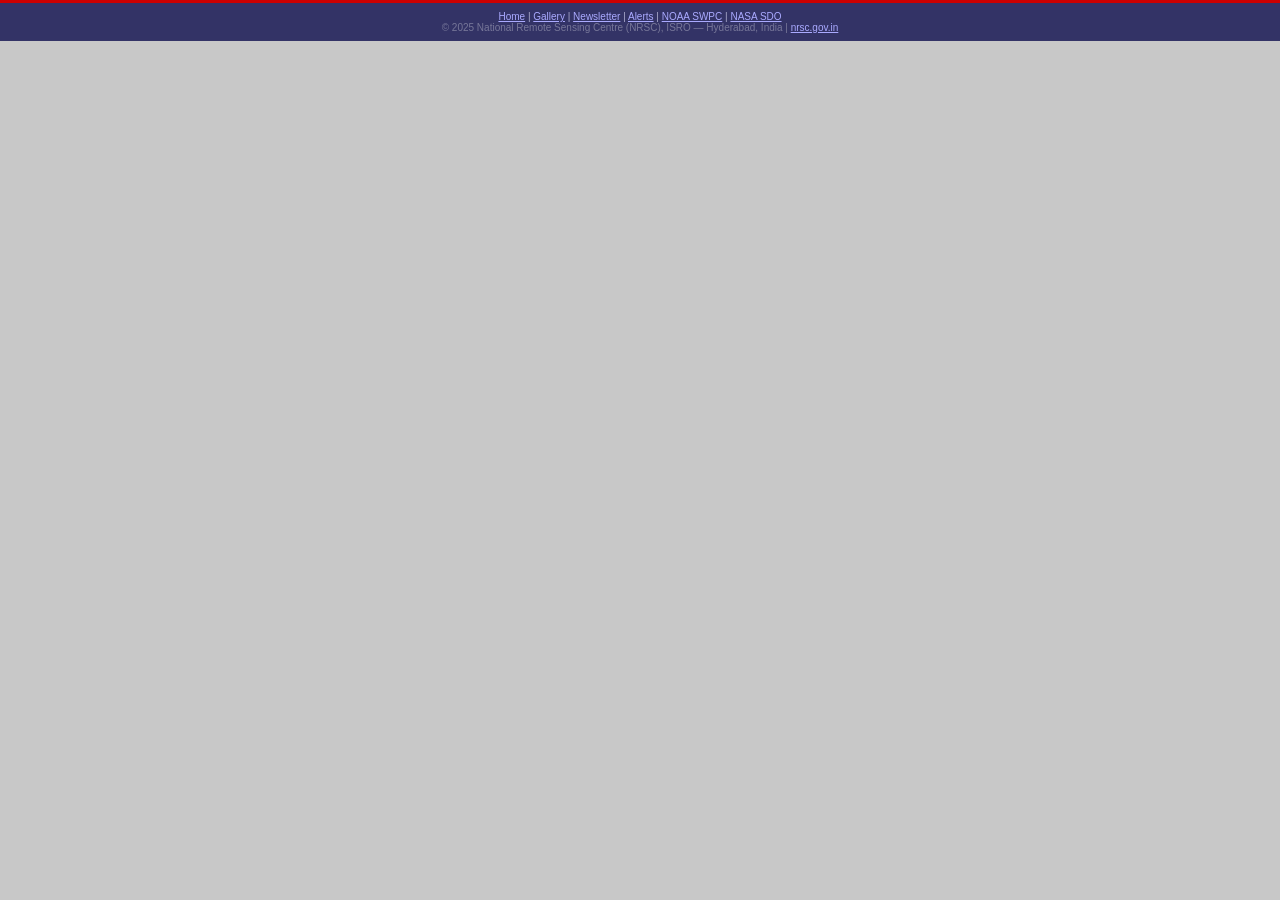
==== confirm.html @ 4412614e "first stages" ====
<!DOCTYPE html>
<html lang="en">

<head>
  <meta charset="UTF-8">
  <meta name="viewport" content="width=device-width, initial-scale=1.0">
  <title>NRSC Space Weather – Sun-Earth Environment Monitoring</title>
  <link rel="stylesheet" href="style.css">
</head>

<body>

  <!-- ══════════════ HOME PAGE ══════════════ -->
  <div id="page-confirm">
    <div id="upload-hero">
      <div class="site-name">NRSC Space Weather · nrsc.gov.in</div>
      <h2>Submission Received</h2>
      <div class="hero-sub">Your space weather observation has been recorded. Thank you!</div>
    </div>
    <div id="page-wrap" style="max-width:1040px;">
      <div id="confirm-area">
        <div class="confirm-header-box">
          <div class="confirm-icon">🛰️</div>
          <div>
            <h3>Photo Submission Successful!</h3>
            <p>Your observation has been logged in the NRSC Space Weather database.</p>
          </div>
        </div>
        <div class="confirm-id" id="confirm-id-val">REF# —</div>
        <div id="confirm-photo-area"></div>
        <table class="summary-table">
          <caption>Your Submission Details</caption>
          <tbody id="summary-body"></tbody>
        </table>
        <button class="home-btn" onclick="window.location.href='index.html'">⌂ Go to Home</button>
        <button class="submit-another-btn" onclick="window.location.href='upload.html'">Submit Another Photo</button>
      </div>
    </div>
  </div><!-- /page-confirm -->


  <!-- FOOTER -->
  <div id="footer">
    <a href="#">Home</a> | <a href="https://spaceweathergallery2.com/">Gallery</a> | <a href="#">Newsletter</a> | <a
      href="#">Alerts</a> | <a href="https://www.swpc.noaa.gov/">NOAA SWPC</a> | <a
      href="https://sdo.gsfc.nasa.gov/">NASA SDO</a><br>
    <span style="color:#777799;">&copy; 2025 National Remote Sensing Centre (NRSC), ISRO &mdash; Hyderabad, India | <a
        href="https://www.nrsc.gov.in" style="color:#aaaaff;" target="_blank">nrsc.gov.in</a></span>
  </div>

  <!-- ══════════ JAVASCRIPT ══════════ -->


  <script src="script.js"></script>
</body>

</html>
---- style.css ----
@import url('https://fonts.googleapis.com/css2?family=Rajdhani:wght@400;600;700&display=swap');
* { margin: 0; padding: 0; box-sizing: border-box; }
body {
  font-family: Arial, Helvetica, sans-serif;
  font-size: 12px;
  background: #c8c8c8;
  color: #000000;
}
a { color: #0000cc; text-decoration: underline; }
a:hover { color: #cc0000; }

/* ══ TOP HEADER BAND ══ */
#header {
  background: linear-gradient(180deg, #1a3a6b 0%, #2a5298 40%, #1a3a6b 100%);
  padding: 6px 10px;
  display: flex;
  align-items: center;
  justify-content: space-between;
  min-height: 80px;
}
#header-logo {
  display: flex;
  align-items: center;
  gap: 10px;
}
#header-logo .logo-icon {
  width: 60px;
  height: 72px;
}
#header-logo-text h1 {
  font-family: Arial, Helvetica, sans-serif;
  font-size: 32px;
  font-weight: bold;
  color: #ffffff;
  letter-spacing: -0.5px;
  line-height: 1;
  text-shadow: 1px 1px 3px #000033;
}
#header-logo-text p {
  font-size: 11px;
  color: #ccddff;
  font-style: italic;
  margin-top: 2px;
}
#header-subscribe {
  text-align: right;
  color: #ffffff;
}
#header-subscribe .sub-label {
  font-size: 11px;
  margin-bottom: 4px;
  font-weight: bold;
  color: #ccddff;
}
#header-subscribe input[type=email] {
  padding: 3px 5px;
  font-size: 11px;
  border: 1px solid #8899bb;
  background: #ffffff;
  width: 160px;
}
#header-subscribe button {
  padding: 3px 8px;
  font-size: 11px;
  background: #dddddd;
  border: 1px solid #888888;
  cursor: pointer;
  font-weight: bold;
  margin-left: 2px;
}
#header-subscribe button:hover { background: #bbbbbb; }

/* ══ RED NAV BAR ══ */
#nav-bar {
  background: #cc0000;
  display: flex;
  justify-content: space-around;
  padding: 0;
  border-top: 2px solid #ff3333;
  border-bottom: 2px solid #aa0000;
}
#nav-bar a {
  color: #ffffff;
  text-decoration: none;
  font-size: 11px;
  font-weight: bold;
  padding: 5px 12px;
  letter-spacing: 0.5px;
  display: block;
}
#nav-bar a:hover {
  background: #aa0000;
  color: #ffff99;
  text-decoration: none;
}

/* ══ OUTER WRAPPER ══ */
#page-wrap {
  max-width: 1040px;
  margin: 0 auto;
  background: #ffffff;
  width: 100%;
}

/* ══ 3-COLUMN GRID — LAPTOP/DESKTOP ══ */
#three-col {
  display: grid;
  grid-template-columns: 255px 1fr 195px;
  grid-template-areas: "left center right";
  gap: 0;
  border: 1px solid #aaaaaa;
  border-top: none;
  min-height: 800px;
  width: 100%;
}
#col-left   { grid-area: left; }
#col-center { grid-area: center; }
#col-right  { grid-area: right; }

/* ══ TABLET (≤860px): all 3 cols stay side by side, just narrower ══ */
@media (max-width: 860px) {
  #page-wrap { max-width: 100%; }
  #three-col {
    grid-template-columns: 180px 1fr 160px;
    grid-template-areas: "left center right";
    min-height: unset;
  }
  #header { flex-wrap: wrap; gap: 6px; padding: 6px 8px; }
  #header-logo-text h1 { font-size: 24px; }
  #header-subscribe input[type=email] { width: 130px; }
  #nav-bar { flex-wrap: wrap; justify-content: flex-start; }
  #nav-bar a { font-size: 11px; padding: 5px 10px; }
  .tab-whats-up { font-size: 13px; }
  .date-right { font-size: 12px; }
}

/* ══ MOBILE (≤580px): fully single column, stacked top-to-bottom ══ */
@media (max-width: 580px) {
  body { font-size: 13px; }
  #page-wrap { max-width: 100%; overflow-x: hidden; }

  /* Header stacks vertically */
  #header {
    flex-direction: column;
    align-items: flex-start;
    gap: 8px;
    padding: 8px 10px;
    min-height: unset;
  }
  #header-logo .logo-icon { width: 44px; height: 52px; }
  #header-logo-text h1 { font-size: 20px; }
  #header-logo-text p { font-size: 10px; }
  #header-subscribe { text-align: left; width: 100%; }
  #header-subscribe input[type=email] { width: 55%; }

  /* Nav wraps into 2 rows */
  #nav-bar {
    flex-wrap: wrap;
    justify-content: flex-start;
    gap: 0;
  }
  #nav-bar a {
    font-size: 11px;
    padding: 6px 10px;
    flex: 0 0 auto;
  }

  /* Date bar stacks */
  .center-tab-header { flex-wrap: wrap; }
  .tab-whats-up { font-size: 13px; padding: 5px 8px; flex: 1 1 auto; }
  .date-right { font-size: 12px; padding: 5px 8px; }

  /* Single column grid */
  #three-col {
    grid-template-columns: 1fr;
    grid-template-areas:
      "center"
      "left"
      "right";
    min-height: unset;
    border: none;
  }

  /* Left col full width */
  #col-left {
    border-right: none;
    border-top: 1px solid #aaaaaa;
    border-bottom: 1px solid #aaaaaa;
    width: 100%;
    padding: 10px;
    /* show as 2-col grid for data boxes on mobile */
    display: grid;
    grid-template-columns: 1fr 1fr;
    gap: 8px;
    align-items: start;
  }
  #col-left .cc-title {
    grid-column: 1 / -1;
  }
  #col-left .divider-line { grid-column: 1 / -1; margin: 2px 0; }

  /* Center col */
  #col-center { border-right: none; width: 100%; }
  .center-body { padding: 8px 10px; }

  /* Right col full width horizontal */
  #col-right {
    border-left: none;
    border-top: 1px solid #aaaaaa;
    display: flex;
    flex-wrap: wrap;
    gap: 10px;
    padding: 10px;
    align-items: flex-start;
    width: 100%;
  }
  .archives-form { width: 100%; }
  .archives-form select { width: auto; margin-bottom: 4px; margin-right: 4px; }
  .archives-form button { width: auto; padding: 4px 14px; }

  /* Images full width */
  .sun-wrap img { width: 100%; }
  .article-img { float: none; display: block; max-width: 100%; margin: 6px 0; }
  .sun-ha-img img { max-width: 100%; }
  .img-upload-slot .slot-preview { max-height: 260px; }

  /* Map full height on mobile */
  #india-map-wrap { height: 320px !important; }

  /* Article text slightly larger for readability */
  .article-text { font-size: 13px; line-height: 1.6; }
  .article-head { font-size: 13px; }
}

/* ══ LEFT COLUMN ══ */
#col-left {
  border-right: 1px solid #aaaaaa;
  padding: 8px 6px;
  background: #eef0f5;
}
.cc-title {
  font-size: 18px;
  font-weight: bold;
  color: #3366cc;
  text-align: center;
  line-height: 1.2;
  margin-bottom: 10px;
}
.cc-section { margin-bottom: 8px; }
.cc-section-head {
  font-size: 12px;
  font-weight: bold;
  color: #000000;
  margin-bottom: 2px;
}
.cc-value { font-size: 12px; line-height: 1.5; }
.cc-value b { font-weight: bold; }
.small-link { font-size: 11px; }
.small-link a { color: #0000cc; }
.updated { font-size: 10px; color: #555555; }
.red-val { color: #cc0000; font-weight: bold; }
.divider-line { border: none; border-top: 1px solid #aaaacc; margin: 8px 0; }

/* Sun image in left col */
.sun-wrap {
  border: 1px solid #999999;
  background: #000000;
  text-align: center;
  margin-bottom: 4px;
  padding: 2px;
}
.sun-wrap img { width: 100%; display: block; }
.sun-caption { font-size: 10px; color: #333333; line-height: 1.4; margin-top: 3px; }
.expand-row { font-size: 11px; margin: 3px 0; }
.expand-row a { color: #0000cc; }
.sunspot-num { font-size: 13px; font-weight: bold; color: #000000; }
.sunspot-link a { font-size: 11px; color: #0000cc; }

/* Aurora */
.aurora-wrap { border: 1px solid #888888; margin-bottom: 3px; background: #000000; }
.aurora-wrap img { width: 100%; display: block; }
.aurora-switch { font-size: 10px; margin: 2px 0; }
.aurora-switch a { color: #0000cc; }

/* KP index */
.kp-bar-wrap { margin: 4px 0; }
.kp-bars { display: flex; gap: 2px; height: 14px; margin-bottom: 2px; }
.kp-bar {
  flex: 1;
  background: #009900;
  border: 1px solid #006600;
  position: relative;
}
.kp-bar.active { background: #ff6600; border-color: #cc4400; }
.kp-bar.storm  { background: #cc0000; border-color: #880000; }
.kp-bar.lit    { opacity: 1; }
.kp-bar.unlit  { opacity: 0.25; }

/* ══ CENTER COLUMN ══ */
#col-center {
  padding: 0;
  background: #ffffff;
  border-right: 1px solid #aaaaaa;
}
/* Tab header */
.center-tab-header {
  display: flex;
  align-items: stretch;
  border-bottom: 1px solid #aaaaaa;
  background: #ffffff;
}
.tab-whats-up {
  background: #ffffff;
  border: 1px solid #aaaaaa;
  border-bottom: 1px solid #ffffff;
  border-radius: 6px 6px 0 0;
  padding: 6px 14px;
  font-size: 15px;
  font-weight: bold;
  color: #000000;
  display: flex;
  align-items: center;
  gap: 5px;
  margin-bottom: -1px;
}
.tab-icon { font-size: 18px; }
.date-right {
  margin-left: auto;
  padding: 6px 10px;
  font-size: 14px;
  font-weight: bold;
  color: #cc0000;
  align-self: center;
}
.center-body { padding: 8px 10px; }

/* AI Free Zone bar */
.ai-free {
  border: 1px solid #aaaaaa;
  padding: 5px 8px;
  font-size: 11px;
  margin-bottom: 8px;
  display: flex;
  align-items: flex-start;
  gap: 8px;
  background: #ffffff;
}
.ai-free-text { flex: 1; line-height: 1.5; }
.ai-free-badge {
  flex-shrink: 0;
  width: 90px;
  background: linear-gradient(135deg, #9933cc 0%, #3366ff 50%, #cc3300 100%);
  border-radius: 4px;
  text-align: center;
  padding: 4px;
  font-size: 8px;
  font-weight: bold;
  color: #ffffff;
  line-height: 1.3;
}
.ai-free-badge .big { font-size: 11px; }

/* Articles */
.article-block { margin-bottom: 10px; }
.article-head {
  font-size: 12px;
  font-weight: bold;
  color: #cc0000;
  text-transform: uppercase;
  margin-bottom: 3px;
  line-height: 1.3;
}
.article-head a { color: #cc0000; }
.article-text { font-size: 12px; line-height: 1.55; margin-bottom: 4px; }
.article-img {
  float: right;
  margin: 0 0 6px 8px;
  border: 1px solid #999999;
  max-width: 180px;
}
.article-img img { display: block; width: 100%; }
.clearfix::after { content:''; display:table; clear:both; }

/* Sun Hα image in article */
.sun-ha-img {
  border: 1px solid #555555;
  background: #000000;
  text-align: center;
  margin: 6px 0;
  padding: 3px;
  position: relative;
}
.sun-ha-img img { width: 100%; max-width: 480px; display: block; margin: 0 auto; }
.sun-ha-caption { font-size: 10px; color: #555555; margin-top: 3px; }

/* ── Article image upload slot ── */
.img-upload-slot {
  border: 2px dashed #aaaacc;
  background: #f7f7fb;
  border-radius: 3px;
  margin: 6px 0;
  text-align: center;
  position: relative;
  overflow: hidden;
  cursor: pointer;
}
.img-upload-slot input[type=file] {
  position: absolute; inset: 0; opacity: 0; cursor: pointer; width: 100%; height: 100%; z-index: 2;
}
.img-upload-slot .slot-preview {
  width: 100%; display: none; max-height: 340px; object-fit: contain;
}
.img-upload-slot .slot-placeholder {
  padding: 18px 10px; font-size: 11px; color: #888;
}
.img-upload-slot .slot-placeholder .slot-icon { font-size: 26px; margin-bottom: 4px; }
.img-upload-slot .slot-label {
  font-size: 10px; background: #003366; color: #fff;
  padding: 2px 8px; display: inline-block; margin-top: 4px; border-radius: 2px;
}
.sky-links { font-size: 11px; }
.sky-links a { color: #0000cc; }

/* Gallery / newsletter bars */
.gallery-bar {
  display: block;
  text-align: center;
  padding: 4px;
  font-size: 12px;
  font-weight: bold;
  color: #cc0000;
  text-decoration: underline;
  margin: 4px 0;
}
.gallery-bar:hover { color: #880000; }
.nl-bar {
  display: block;
  text-align: center;
  padding: 4px;
  font-size: 12px;
  color: #000000;
  text-decoration: none;
  margin: 2px 0;
}
.nl-bar b { color: #cc0000; }

/* ══ RIGHT COLUMN ══ */
#col-right {
  padding: 8px 6px;
  background: #ffffff;
}
.right-section-head {
  font-size: 13px;
  font-weight: bold;
  color: #cc0000;
  margin-bottom: 4px;
}
.archives-form select {
  width: 100%;
  margin-bottom: 4px;
  font-size: 11px;
  padding: 2px;
  border: 1px solid #aaaaaa;
}
.archives-form button {
  width: 100%;
  padding: 3px;
  font-size: 11px;
  font-weight: bold;
  background: #eeeeee;
  border: 1px solid #888888;
  cursor: pointer;
  margin-bottom: 8px;
}
.archives-form button:hover { background: #cccccc; }

/* Ad / promo box */
.promo-box {
  border: 1px solid #888888;
  margin-bottom: 8px;
  text-align: center;
  background: #111122;
  padding: 4px;
}
.promo-box img { width: 100%; display: block; }
.promo-svg { width: 100%; }

/* T CrB Nova Watch */
.nova-watch { margin-bottom: 8px; border-top: 2px solid #cc0000; padding-top: 4px; }
.nova-head { font-size: 12px; font-weight: bold; color: #cc0000; margin-bottom: 3px; }
.nova-text { font-size: 11px; line-height: 1.5; }
.nova-text b { font-weight: bold; }

/* Starlink */
.starlink-section { margin-bottom: 8px; border-top: 1px solid #cccccc; padding-top: 4px; }
.starlink-head { font-size: 12px; font-weight: bold; color: #cc0000; margin-bottom: 3px; }
.starlink-text { font-size: 11px; line-height: 1.55; }
.starlink-text b { font-weight: bold; }

/* Asteroid table (right col) */
.ast-section { border-top: 1px solid #cccccc; padding-top: 4px; margin-bottom: 8px; }
.ast-head { font-size: 12px; font-weight: bold; color: #cc0000; margin-bottom: 3px; }
.ast-table { width: 100%; border-collapse: collapse; font-size: 10px; }
.ast-table th { background: #333366; color: #fff; padding: 2px 3px; text-align: left; }
.ast-table td { border-bottom: 1px solid #ddddee; padding: 2px 3px; vertical-align: top; }
.ast-table tr.today-ast td { background: #ffffcc; }
.ast-scroll { max-height: 200px; overflow-y: auto; }
.ast-scroll::-webkit-scrollbar { width: 5px; }
.ast-scroll::-webkit-scrollbar-thumb { background: #aaa; border-radius: 3px; }

/* Fireball section */
.fireball-section { border-top: 1px solid #cccccc; padding-top: 4px; margin-bottom: 8px; }
.fireball-head { font-size: 12px; font-weight: bold; color: #cc0000; margin-bottom: 3px; }
.fireball-text { font-size: 10px; line-height: 1.5; }

/* Cosmic rays */
.cosmic-section { border-top: 1px solid #cccccc; padding-top: 4px; margin-bottom: 8px; }
.cosmic-head { font-size: 12px; font-weight: bold; color: #cc0000; margin-bottom: 3px; }
.cosmic-text { font-size: 10px; line-height: 1.5; }

/* Essential links */
.links-section { border-top: 1px solid #cccccc; padding-top: 4px; }
.links-head { font-size: 12px; font-weight: bold; color: #cc0000; margin-bottom: 3px; }
.links-list { font-size: 10px; line-height: 1.8; }
.links-list a { color: #0000cc; }

/* ══ FOOTER ══ */
#footer {
  background: #333366;
  color: #aaaacc;
  text-align: center;
  padding: 8px;
  font-size: 10px;
  border-top: 3px solid #cc0000;
}
#footer a { color: #aaaaff; }

/* kp quiet/storm labels */
.kp-quiet { color: #009900; font-weight: bold; }
.kp-unsettled { color: #cc6600; font-weight: bold; }
.kp-active { color: #ff6600; font-weight: bold; }
.kp-storm { color: #cc0000; font-weight: bold; }

/* ══ PAGE SWITCHER ══ */
#page-home    { display: block; }
#page-upload  { display: none; }
#page-confirm { display: none; }

/* ── UPLOAD PAGE ── */
#upload-hero {
  background: linear-gradient(135deg,#060e20 0%,#0d2d6b 45%,#1a3a8a 75%,#2a1060 100%);
  text-align:center; padding:30px 20px 24px; position:relative; overflow:hidden;
}
#upload-hero::before {
  content:''; position:absolute; inset:0;
  background: radial-gradient(ellipse at 20% 80%,rgba(232,57,14,.15) 0%,transparent 50%),
              radial-gradient(ellipse at 80% 20%,rgba(13,45,107,.4) 0%,transparent 60%);
  pointer-events:none;
}
#upload-hero .site-name {
  font-family:'Rajdhani',sans-serif; font-size:11px; color:#a0bce0;
  letter-spacing:3px; text-transform:uppercase; margin-bottom:6px; position:relative;
}
#upload-hero h2 {
  font-family:'Rajdhani',sans-serif; font-size:42px; font-weight:700;
  color:#fff; letter-spacing:4px; text-transform:uppercase;
  text-shadow:0 0 40px rgba(13,45,107,.8),0 2px 4px rgba(0,0,0,.5); position:relative;
}
#upload-hero .hero-sub { font-size:11px; color:#7090b8; margin-top:4px; font-style:italic; position:relative; }

#form-area { padding:26px 30px 34px; background:#f2f5fb; }
.up-section-head {
  font-family:'Rajdhani',sans-serif; font-size:21px; font-weight:700; color:#0d2d6b;
  margin-bottom:14px; padding-bottom:5px; border-bottom:2px solid #b0bcd4; letter-spacing:.5px;
}
.field-row { display:grid; grid-template-columns:200px 1fr; align-items:start; margin-bottom:11px; gap:8px; }
.field-label { font-size:12px; color:#1a1a2e; padding-top:7px; line-height:1.4; }
.field-hint  { font-size:10px; color:#e8390e; margin-top:1px; line-height:1.4; }
.field-input input,.field-input textarea,.field-input select {
  width:100%; padding:6px 9px; font-size:12px; font-family:Arial,sans-serif;
  border:1px solid #b0bcd4; background:#fff; color:#1a1a2e; border-radius:3px; outline:none;
}
.field-input input:focus,.field-input textarea:focus,.field-input select:focus {
  border-color:#0d2d6b; box-shadow:0 0 0 2px rgba(13,45,107,.1);
}
.field-input textarea { resize:vertical; min-height:78px; }
.date-inline { display:flex; gap:5px; }
.date-inline select { flex:1; }
.section-gap { margin-top:26px; }
.file-upload-wrap {
  border:2px dashed #b0bcd4; border-radius:5px; background:#f8faff;
  padding:14px; margin-bottom:6px;
}
.file-upload-wrap p { font-size:11px; color:#5a6a88; margin-bottom:10px; line-height:1.5; }
.file-row { display:flex; align-items:center; gap:8px; margin-bottom:7px; }
.file-row:last-child { margin-bottom:0; }
.file-row input[type=file] { font-size:11px; flex:1; border:1px solid #b0bcd4; border-radius:3px; padding:4px 6px; background:#fff; }
.file-thumb { width:38px; height:38px; border:1px solid #b0bcd4; border-radius:3px; object-fit:cover; display:none; }
#btn-submit {
  display:inline-block; margin-top:20px; padding:10px 34px;
  background:linear-gradient(135deg,#0d2d6b 0%,#1a3a8a 100%);
  color:#fff; font-family:'Rajdhani',sans-serif; font-size:17px; font-weight:700;
  letter-spacing:2px; text-transform:uppercase; border:none; border-radius:4px;
  cursor:pointer; box-shadow:0 4px 14px rgba(13,45,107,.3);
  transition:background .2s,transform .1s;
}
#btn-submit:hover { background:linear-gradient(135deg,#1a3a8a 0%,#2550aa 100%); transform:translateY(-1px); }

/* ── CONFIRMATION PAGE ── */
#confirm-area { padding:26px 30px 34px; background:#f2f5fb; }
.confirm-header-box {
  display:flex; align-items:center; gap:14px; margin-bottom:20px;
  padding:14px 16px; background:linear-gradient(135deg,#0a1628 0%,#0d2d6b 100%);
  border-radius:6px; border-left:4px solid #f5a623;
}
.confirm-icon { font-size:34px; }
.confirm-header-box h3 { font-family:'Rajdhani',sans-serif; font-size:21px; color:#fff; letter-spacing:1px; }
.confirm-header-box p  { font-size:11px; color:#a0bce0; margin-top:2px; }
.confirm-id {
  display:inline-block; background:#f5a623; color:#0a1628;
  font-family:'Rajdhani',sans-serif; font-size:13px; font-weight:700;
  padding:5px 14px; border-radius:3px; letter-spacing:1px; margin-bottom:14px;
}
.summary-table { width:100%; border-collapse:collapse; margin-bottom:18px; background:#fff; border-radius:5px; overflow:hidden; box-shadow:0 2px 8px rgba(13,45,107,.08); }
.summary-table caption { font-family:'Rajdhani',sans-serif; font-size:14px; font-weight:700; color:#0d2d6b; text-align:left; padding:9px 14px 5px; border-bottom:1px solid #b0bcd4; caption-side:top; }
.summary-table tr:nth-child(even) td { background:#f5f8ff; }
.summary-table td { padding:7px 14px; font-size:12px; border-bottom:1px solid #e8eef8; vertical-align:top; }
.summary-table td:first-child { font-weight:600; color:#5a6a88; width:175px; white-space:nowrap; }

/* Uploaded image display */
.submitted-img-wrap {
  background:#0a0a1a; border:1px solid #334; text-align:center;
  padding:6px; margin-bottom:14px; border-radius:4px;
}
.submitted-img-wrap img { max-width:100%; max-height:320px; display:block; margin:0 auto; border-radius:2px; }
.submitted-img-wrap .img-caption { font-size:10px; color:#8a9ab8; margin-top:5px; }
.photo-grid { display:flex; flex-wrap:wrap; gap:8px; margin-bottom:18px; }
.photo-card { background:#fff; border:1px solid #b0bcd4; border-radius:4px; overflow:hidden; width:120px; box-shadow:0 2px 6px rgba(13,45,107,.08); }
.photo-card img { width:100%; height:84px; object-fit:cover; display:block; }
.photo-card .pname { font-size:9px; color:#5a6a88; padding:3px 5px; overflow:hidden; text-overflow:ellipsis; white-space:nowrap; }

.home-btn {
  display:inline-block; margin-top:6px; padding:9px 26px;
  background:transparent; color:#0d2d6b;
  font-family:'Rajdhani',sans-serif; font-size:15px; font-weight:600;
  letter-spacing:1px; border:2px solid #0d2d6b; border-radius:4px;
  cursor:pointer; text-transform:uppercase;
  transition:background .2s,color .2s; margin-right:10px;
}
.home-btn:hover { background:#0d2d6b; color:#fff; }
.submit-another-btn {
  display:inline-block; margin-top:6px; padding:9px 26px;
  background:linear-gradient(135deg,#0d2d6b 0%,#1a3a8a 100%); color:#fff;
  font-family:'Rajdhani',sans-serif; font-size:15px; font-weight:600;
  letter-spacing:1px; border:none; border-radius:4px; cursor:pointer;
  text-transform:uppercase;
}
.submit-another-btn:hover { background:linear-gradient(135deg,#1a3a8a 0%,#2550aa 100%); }


/* User submitted article styles */
#user-article {
  border: 2px solid #e8390e;
  border-radius: 4px;
  margin-bottom: 14px;
  background: #fffdf5;
  overflow: hidden;
}
.user-article-badge {
  background: linear-gradient(90deg, #0d2d6b, #1a3a8a);
  color: #fff;
  font-family: 'Rajdhani', Arial, sans-serif;
  font-size: 10px;
  font-weight: 700;
  letter-spacing: 2px;
  text-transform: uppercase;
  padding: 4px 10px;
  display: flex;
  align-items: center;
  gap: 6px;
}
.user-article-inner { padding: 8px 10px; }
.user-article-head {
  font-size: 12px;
  font-weight: bold;
  color: #cc0000;
  text-transform: uppercase;
  margin-bottom: 4px;
  line-height: 1.3;
}
.user-article-img {
  width: 100%;
  max-height: 340px;
  object-fit: contain;
  background: #050510;
  display: block;
  border-top: 1px solid #ccc;
  border-bottom: 1px solid #ccc;
  margin: 6px 0;
}
.user-article-meta {
  font-size: 10px;
  color: #5a6a88;
  margin-bottom: 5px;
  line-height: 1.6;
}
.user-article-desc {
  font-size: 12px;
  line-height: 1.6;
  color: #1a1a2e;
}

/* Daily sun override */
#daily-sun-wrap img { transition: opacity 0.4s; }
#daily-sun-label-badge {
  display: none;
  background: #0d2d6b;
  color: #fff;
  font-size: 9px;
  font-family: 'Rajdhani', Arial, sans-serif;
  letter-spacing: 1px;
  text-transform: uppercase;
  padding: 2px 6px;
  text-align: center;
}
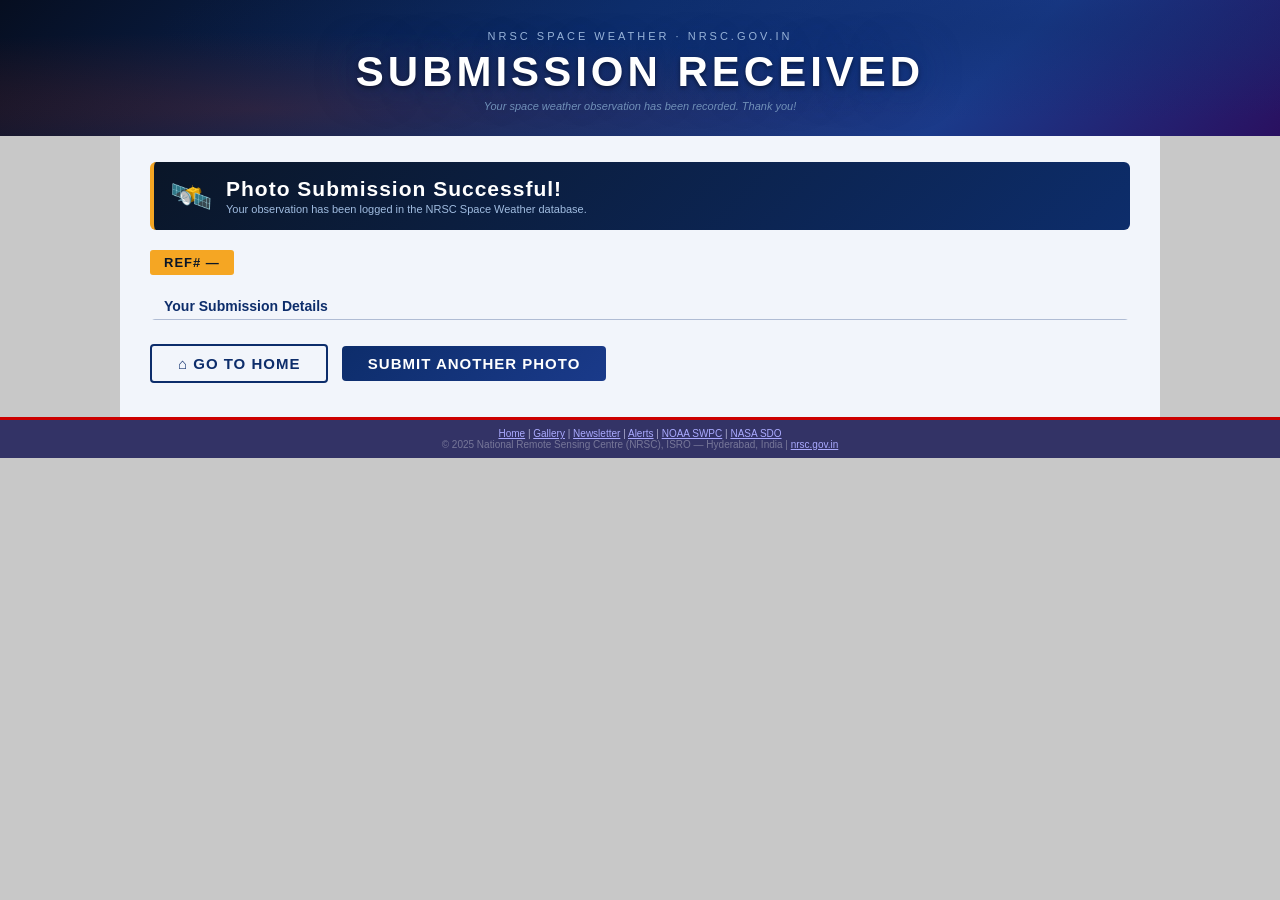
==== commit 6cfd0518: "feat: separate CSS files for upload.html and confirm.html" ====
--- a/confirm.html
+++ b/confirm.html
@@ -5,7 +5,7 @@
   <meta charset="UTF-8">
   <meta name="viewport" content="width=device-width, initial-scale=1.0">
   <title>NRSC Space Weather – Sun-Earth Environment Monitoring</title>
-  <link rel="stylesheet" href="style.css">
+  <link rel="stylesheet" href="confirm.css">
 </head>
 
 <body>
@@ -41,7 +41,7 @@
 
   <!-- FOOTER -->
   <div id="footer">
-    <a href="#">Home</a> | <a href="https://spaceweathergallery2.com/">Gallery</a> | <a href="#">Newsletter</a> | <a
+    <a href="index.html">Home</a> | <a href="https://spaceweathergallery2.com/">Gallery</a> | <a href="#">Newsletter</a> | <a
       href="#">Alerts</a> | <a href="https://www.swpc.noaa.gov/">NOAA SWPC</a> | <a
       href="https://sdo.gsfc.nasa.gov/">NASA SDO</a><br>
     <span style="color:#777799;">&copy; 2025 National Remote Sensing Centre (NRSC), ISRO &mdash; Hyderabad, India | <a
--- a/confirm.css
+++ b/confirm.css
@@ -0,0 +1,229 @@
+@import url('https://fonts.googleapis.com/css2?family=Rajdhani:wght@400;600;700&display=swap');
+
+/* ── RESET & BASE ── */
+* { margin: 0; padding: 0; box-sizing: border-box; }
+body {
+  font-family: Arial, Helvetica, sans-serif;
+  font-size: 12px;
+  background: #c8c8c8;
+  color: #000000;
+}
+a { color: #0000cc; text-decoration: underline; }
+a:hover { color: #cc0000; }
+
+/* ── ALWAYS SHOW THIS PAGE ── */
+#page-confirm { display: block; }
+
+/* ── PAGE WRAPPER ── */
+#page-wrap {
+  max-width: 1040px;
+  margin: 0 auto;
+  background: #ffffff;
+  width: 100%;
+}
+
+/* ── HERO BANNER ── */
+#upload-hero {
+  background: linear-gradient(135deg, #060e20 0%, #0d2d6b 45%, #1a3a8a 75%, #2a1060 100%);
+  text-align: center;
+  padding: 30px 20px 24px;
+  position: relative;
+  overflow: hidden;
+}
+#upload-hero::before {
+  content: '';
+  position: absolute;
+  inset: 0;
+  background:
+    radial-gradient(ellipse at 20% 80%, rgba(232, 57, 14, .15) 0%, transparent 50%),
+    radial-gradient(ellipse at 80% 20%, rgba(13, 45, 107, .4) 0%, transparent 60%);
+  pointer-events: none;
+}
+#upload-hero .site-name {
+  font-family: 'Rajdhani', sans-serif;
+  font-size: 11px;
+  color: #a0bce0;
+  letter-spacing: 3px;
+  text-transform: uppercase;
+  margin-bottom: 6px;
+  position: relative;
+}
+#upload-hero h2 {
+  font-family: 'Rajdhani', sans-serif;
+  font-size: 42px;
+  font-weight: 700;
+  color: #fff;
+  letter-spacing: 4px;
+  text-transform: uppercase;
+  text-shadow: 0 0 40px rgba(13, 45, 107, .8), 0 2px 4px rgba(0, 0, 0, .5);
+  position: relative;
+}
+#upload-hero .hero-sub {
+  font-size: 11px;
+  color: #7090b8;
+  margin-top: 4px;
+  font-style: italic;
+  position: relative;
+}
+
+/* ── CONFIRM AREA ── */
+#confirm-area { padding: 26px 30px 34px; background: #f2f5fb; }
+
+.confirm-header-box {
+  display: flex;
+  align-items: center;
+  gap: 14px;
+  margin-bottom: 20px;
+  padding: 14px 16px;
+  background: linear-gradient(135deg, #0a1628 0%, #0d2d6b 100%);
+  border-radius: 6px;
+  border-left: 4px solid #f5a623;
+}
+.confirm-icon { font-size: 34px; }
+.confirm-header-box h3 {
+  font-family: 'Rajdhani', sans-serif;
+  font-size: 21px;
+  color: #fff;
+  letter-spacing: 1px;
+}
+.confirm-header-box p { font-size: 11px; color: #a0bce0; margin-top: 2px; }
+
+.confirm-id {
+  display: inline-block;
+  background: #f5a623;
+  color: #0a1628;
+  font-family: 'Rajdhani', sans-serif;
+  font-size: 13px;
+  font-weight: 700;
+  padding: 5px 14px;
+  border-radius: 3px;
+  letter-spacing: 1px;
+  margin-bottom: 14px;
+}
+
+/* ── SUMMARY TABLE ── */
+.summary-table {
+  width: 100%;
+  border-collapse: collapse;
+  margin-bottom: 18px;
+  background: #fff;
+  border-radius: 5px;
+  overflow: hidden;
+  box-shadow: 0 2px 8px rgba(13, 45, 107, .08);
+}
+.summary-table caption {
+  font-family: 'Rajdhani', sans-serif;
+  font-size: 14px;
+  font-weight: 700;
+  color: #0d2d6b;
+  text-align: left;
+  padding: 9px 14px 5px;
+  border-bottom: 1px solid #b0bcd4;
+  caption-side: top;
+}
+.summary-table tr:nth-child(even) td { background: #f5f8ff; }
+.summary-table td {
+  padding: 7px 14px;
+  font-size: 12px;
+  border-bottom: 1px solid #e8eef8;
+  vertical-align: top;
+}
+.summary-table td:first-child {
+  font-weight: 600;
+  color: #5a6a88;
+  width: 175px;
+  white-space: nowrap;
+}
+
+/* ── SUBMITTED PHOTOS ── */
+.submitted-img-wrap {
+  background: #0a0a1a;
+  border: 1px solid #334;
+  text-align: center;
+  padding: 6px;
+  margin-bottom: 14px;
+  border-radius: 4px;
+}
+.submitted-img-wrap img {
+  max-width: 100%;
+  max-height: 320px;
+  display: block;
+  margin: 0 auto;
+  border-radius: 2px;
+}
+.submitted-img-wrap .img-caption { font-size: 10px; color: #8a9ab8; margin-top: 5px; }
+
+.photo-grid { display: flex; flex-wrap: wrap; gap: 8px; margin-bottom: 18px; }
+.photo-card {
+  background: #fff;
+  border: 1px solid #b0bcd4;
+  border-radius: 4px;
+  overflow: hidden;
+  width: 120px;
+  box-shadow: 0 2px 6px rgba(13, 45, 107, .08);
+}
+.photo-card img { width: 100%; height: 84px; object-fit: cover; display: block; }
+.photo-card .pname {
+  font-size: 9px;
+  color: #5a6a88;
+  padding: 3px 5px;
+  overflow: hidden;
+  text-overflow: ellipsis;
+  white-space: nowrap;
+}
+
+/* ── ACTION BUTTONS ── */
+.home-btn {
+  display: inline-block;
+  margin-top: 6px;
+  padding: 9px 26px;
+  background: transparent;
+  color: #0d2d6b;
+  font-family: 'Rajdhani', sans-serif;
+  font-size: 15px;
+  font-weight: 600;
+  letter-spacing: 1px;
+  border: 2px solid #0d2d6b;
+  border-radius: 4px;
+  cursor: pointer;
+  text-transform: uppercase;
+  transition: background .2s, color .2s;
+  margin-right: 10px;
+}
+.home-btn:hover { background: #0d2d6b; color: #fff; }
+
+.submit-another-btn {
+  display: inline-block;
+  margin-top: 6px;
+  padding: 9px 26px;
+  background: linear-gradient(135deg, #0d2d6b 0%, #1a3a8a 100%);
+  color: #fff;
+  font-family: 'Rajdhani', sans-serif;
+  font-size: 15px;
+  font-weight: 600;
+  letter-spacing: 1px;
+  border: none;
+  border-radius: 4px;
+  cursor: pointer;
+  text-transform: uppercase;
+}
+.submit-another-btn:hover { background: linear-gradient(135deg, #1a3a8a 0%, #2550aa 100%); }
+
+/* ── FOOTER ── */
+#footer {
+  background: #333366;
+  color: #aaaacc;
+  text-align: center;
+  padding: 8px;
+  font-size: 10px;
+  border-top: 3px solid #cc0000;
+}
+#footer a { color: #aaaaff; }
+
+/* ── RESPONSIVE ── */
+@media (max-width: 600px) {
+  #upload-hero h2 { font-size: 28px; }
+  #confirm-area { padding: 16px 14px 24px; }
+  .confirm-header-box { flex-direction: column; align-items: flex-start; }
+  .summary-table td:first-child { width: auto; white-space: normal; }
+}
